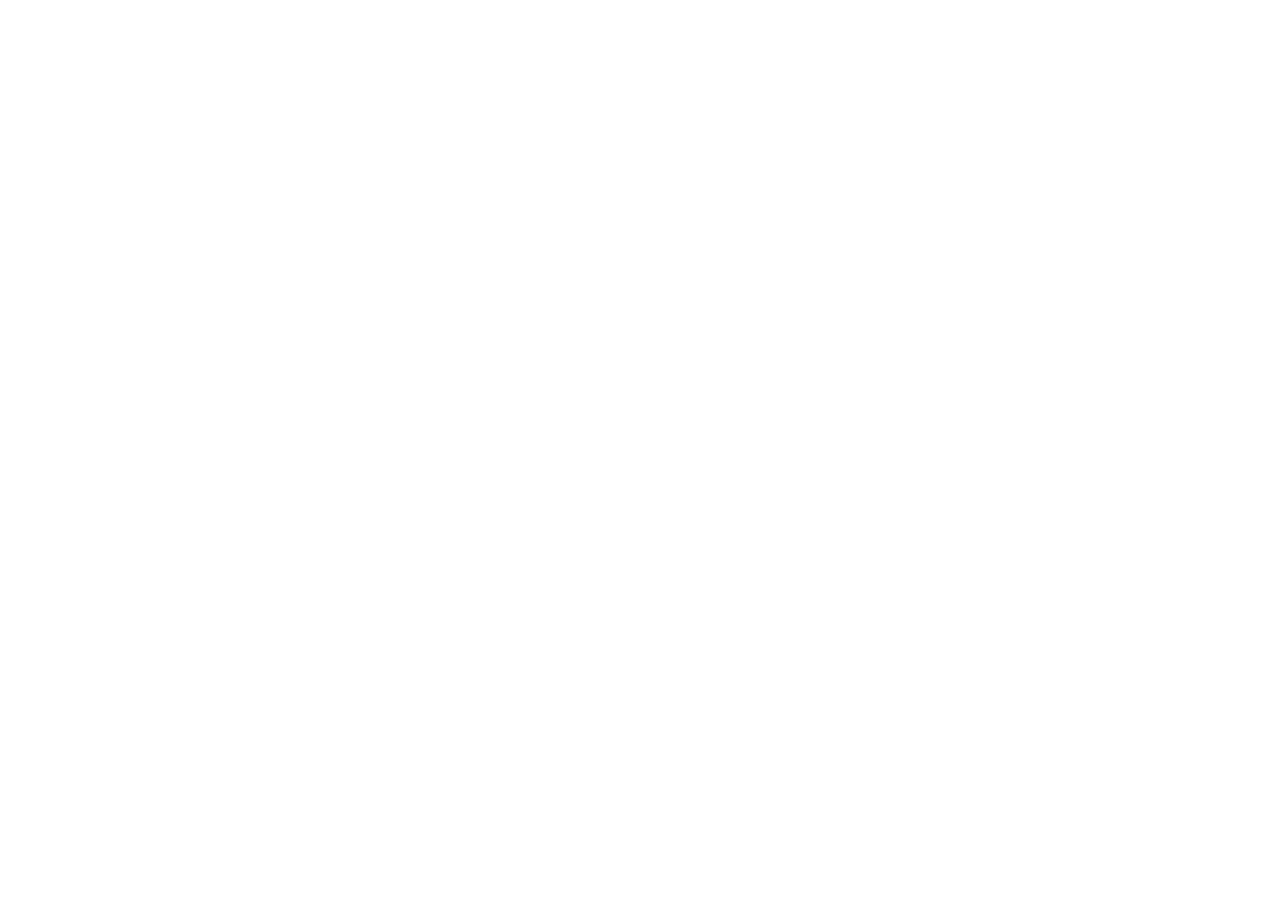
==== index.html @ 80a1e655 "Update index.html" ====
<!DOCTYPE html>
<html>
<head>
  <meta http-equiv="refresh" content="0; url=https://script.google.com/macros/s/AKfycbydr1FVj-gAplbz6S3pqsE2kbjbpd1r3lQ5ceNF-Bxxx06MYhYuVS6j0TI-fbKffbuIDQ/exec">
</head>
<body>
  Redirecting...
</body>
</html>
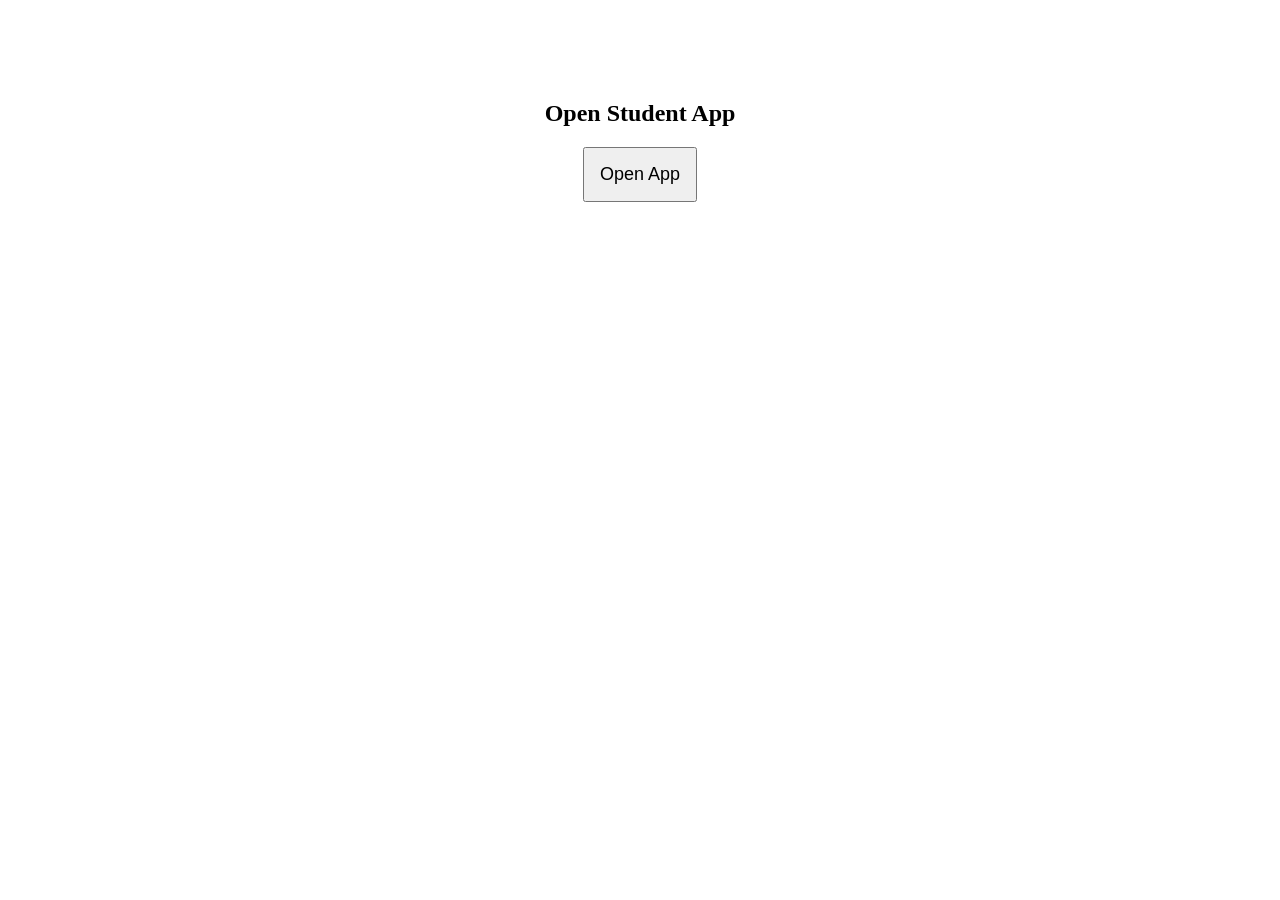
==== commit 899e2111: "Update index.html" ====
--- a/index.html
+++ b/index.html
@@ -1,9 +1,18 @@
 <!DOCTYPE html>
 <html>
-<head>
-  <meta http-equiv="refresh" content="0; url=https://script.google.com/macros/s/AKfycbydr1FVj-gAplbz6S3pqsE2kbjbpd1r3lQ5ceNF-Bxxx06MYhYuVS6j0TI-fbKffbuIDQ/exec">
-</head>
-<body>
-  Redirecting...
+<body style="text-align:center; margin-top:100px;">
+
+<h2>Open Student App</h2>
+
+<button onclick="openApp()" style="padding:15px; font-size:18px;">
+Open App
+</button>
+
+<script>
+function openApp() {
+  window.location.href = "https://script.google.com/macros/s/AKfycbydr1FVj-gAplbz6S3pqsE2kbjbpd1r3lQ5ceNF-Bxxx06MYhYuVS6j0TI-fbKffbuIDQ/exec";
+}
+</script>
+
 </body>
 </html>
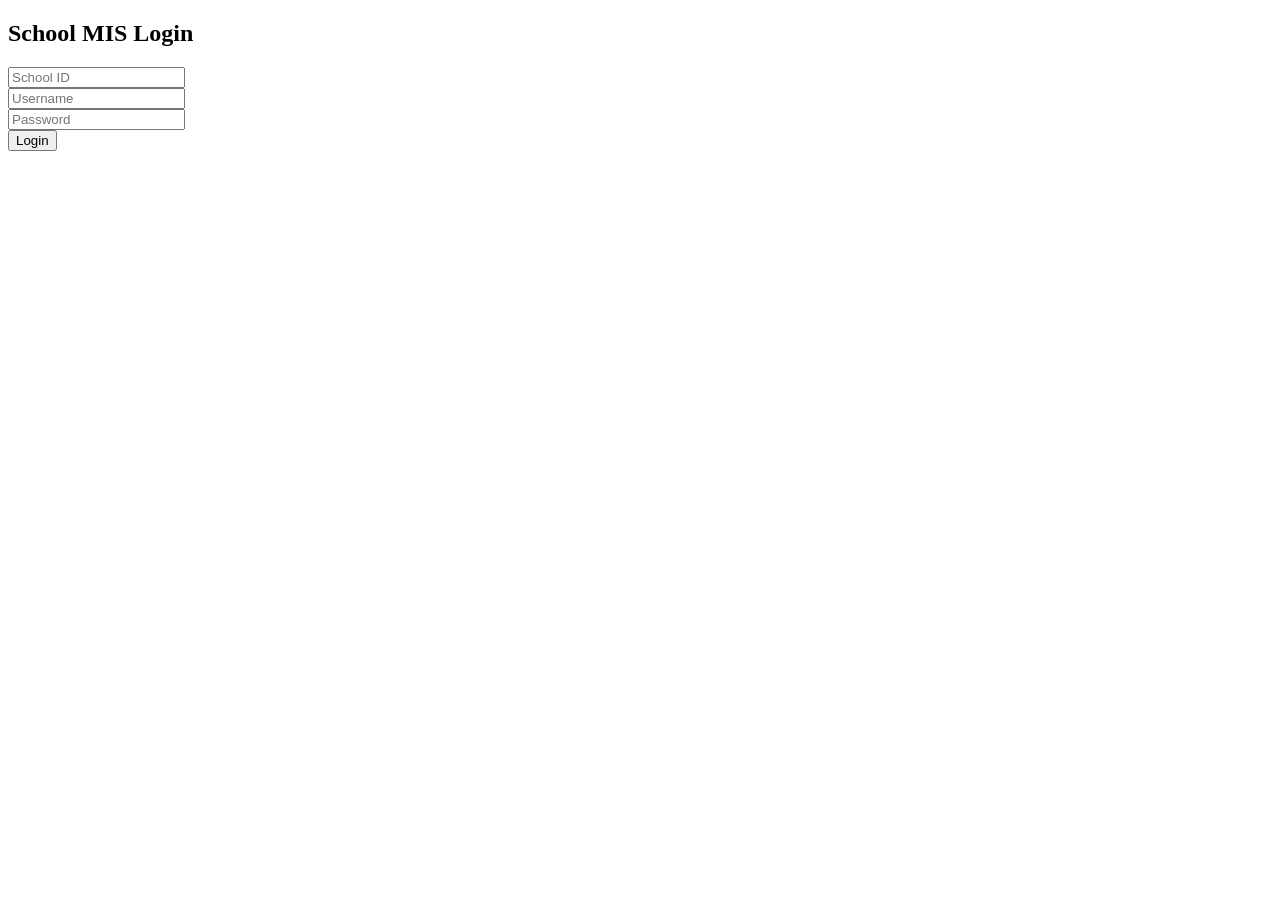
==== commit d0c5ea62: "Update index.html" ====
--- a/index.html
+++ b/index.html
@@ -1,18 +1,21 @@
 <!DOCTYPE html>
 <html>
-<body style="text-align:center; margin-top:100px;">
+<head>
+  <title>School MIS Login</title>
+  <link rel="stylesheet" href="style.css">
+</head>
+<body>
 
-<h2>Open Student App</h2>
+<div class="login-box">
+  <h2>School MIS Login</h2>
 
-<button onclick="openApp()" style="padding:15px; font-size:18px;">
-Open App
-</button>
+  <input id="schoolId" placeholder="School ID"><br>
+  <input id="username" placeholder="Username"><br>
+  <input id="password" type="password" placeholder="Password"><br>
 
-<script>
-function openApp() {
-  window.location.href = "https://script.google.com/macros/s/AKfycbydr1FVj-gAplbz6S3pqsE2kbjbpd1r3lQ5ceNF-Bxxx06MYhYuVS6j0TI-fbKffbuIDQ/exec";
-}
-</script>
+  <button onclick="login()">Login</button>
+</div>
 
+<script src="app.js"></script>
 </body>
 </html>
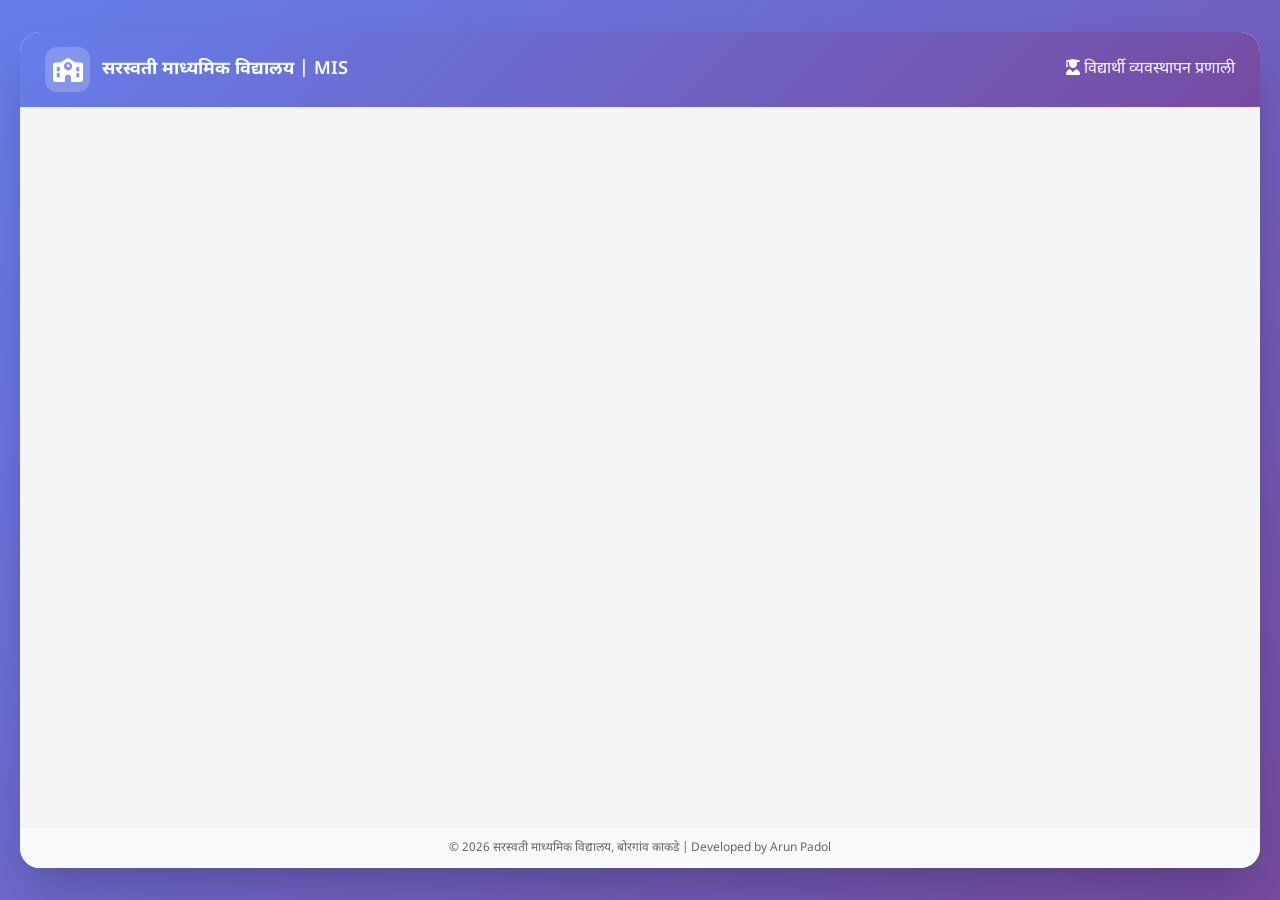
==== commit ba1d424a: "Update index.html" ====
--- a/index.html
+++ b/index.html
@@ -1,21 +1,219 @@
 <!DOCTYPE html>
-<html>
+<html lang="mr">
 <head>
-  <title>School MIS Login</title>
-  <link rel="stylesheet" href="style.css">
+  <meta charset="UTF-8">
+  <meta name="viewport" content="width=device-width, initial-scale=1.0, user-scalable=yes">
+  <meta name="theme-color" content="#4f46e5">
+  <title>सरस्वती विद्यालय MIS | विद्यार्थी व्यवस्थापन</title>
+  
+  <!-- Google Fonts - मराठी फॉन्ट -->
+  <link href="https://fonts.googleapis.com/css2?family=Noto+Sans+Devanagari:wght@300;400;500;600;700&display=swap" rel="stylesheet">
+  
+  <!-- Font Awesome -->
+  <link rel="stylesheet" href="https://cdnjs.cloudflare.com/ajax/libs/font-awesome/6.4.0/css/all.min.css">
+  
+  <style>
+    * {
+      margin: 0;
+      padding: 0;
+      box-sizing: border-box;
+    }
+    
+    body {
+      font-family: 'Noto Sans Devanagari', 'Segoe UI', Arial, sans-serif;
+      background: linear-gradient(135deg, #667eea 0%, #764ba2 100%);
+      min-height: 100vh;
+      display: flex;
+      justify-content: center;
+      align-items: center;
+      padding: 20px;
+    }
+    
+    /* मुख्य कंटेनर */
+    .main-container {
+      width: 100%;
+      max-width: 1400px;
+      min-height: 90vh;
+      background: white;
+      border-radius: 20px;
+      box-shadow: 0 25px 50px -12px rgba(0,0,0,0.25);
+      overflow: hidden;
+      display: flex;
+      flex-direction: column;
+    }
+    
+    /* नेव्हिगेशन बार */
+    .navbar {
+      background: linear-gradient(135deg, #667eea, #764ba2);
+      padding: 15px 25px;
+      display: flex;
+      justify-content: space-between;
+      align-items: center;
+      flex-wrap: wrap;
+      color: white;
+    }
+    
+    .logo {
+      display: flex;
+      align-items: center;
+      gap: 12px;
+    }
+    
+    .logo-icon {
+      width: 45px;
+      height: 45px;
+      background: rgba(255,255,255,0.2);
+      border-radius: 12px;
+      display: flex;
+      align-items: center;
+      justify-content: center;
+      font-size: 24px;
+    }
+    
+    .logo-text {
+      font-size: 18px;
+      font-weight: 600;
+    }
+    
+    .logo-text span {
+      font-weight: 700;
+    }
+    
+    /* IFrame कंटेनर */
+    .iframe-container {
+      flex: 1;
+      background: #f5f5f5;
+      position: relative;
+    }
+    
+    iframe {
+      width: 100%;
+      height: 80vh;
+      border: none;
+      display: block;
+    }
+    
+    /* लोडिंग ओव्हरले */
+    .loading-overlay {
+      position: fixed;
+      top: 0;
+      left: 0;
+      width: 100%;
+      height: 100%;
+      background: rgba(0,0,0,0.7);
+      display: flex;
+      justify-content: center;
+      align-items: center;
+      z-index: 1000;
+      display: none;
+    }
+    
+    .loading-spinner {
+      background: white;
+      padding: 30px 40px;
+      border-radius: 20px;
+      text-align: center;
+    }
+    
+    .loading-spinner i {
+      font-size: 50px;
+      color: #667eea;
+      animation: spin 1s linear infinite;
+    }
+    
+    @keyframes spin {
+      0% { transform: rotate(0deg); }
+      100% { transform: rotate(360deg); }
+    }
+    
+    /* फूटर */
+    .footer {
+      text-align: center;
+      padding: 12px;
+      background: #f8f9fa;
+      font-size: 12px;
+      color: #666;
+      border-top: 1px solid #eee;
+    }
+    
+    .footer a {
+      color: #667eea;
+      text-decoration: none;
+    }
+    
+    /* रिस्पॉन्सिव्ह */
+    @media (max-width: 768px) {
+      .navbar {
+        flex-direction: column;
+        gap: 10px;
+        text-align: center;
+      }
+      iframe {
+        height: 70vh;
+      }
+      .logo-text {
+        font-size: 14px;
+      }
+    }
+  </style>
 </head>
 <body>
+  <div class="main-container">
+    <!-- नेव्हिगेशन बार -->
+    <nav class="navbar">
+      <div class="logo">
+        <div class="logo-icon">
+          <i class="fas fa-school"></i>
+        </div>
+        <div class="logo-text">
+          <span>सरस्वती माध्यमिक विद्यालय</span> | MIS
+        </div>
+      </div>
+      <div>
+        <i class="fas fa-user-graduate"></i> विद्यार्थी व्यवस्थापन प्रणाली
+      </div>
+    </nav>
+    
+    <!-- IFrame सेक्शन -->
+    <div class="iframe-container">
+      <iframe id="misIframe" src="https://script.google.com/macros/s/AKfycbydr1FVj-gAplbz6S3pqsE2kbjbpd1r3lQ5ceNF-Bxxx06MYhYuVS6j0TI-fbKffbuIDQ/exec" title="सरस्वती विद्यालय MIS"></iframe>
+    </div>
+    
+    <!-- फूटर -->
+    <div class="footer">
+      <p>© 2026 सरस्वती माध्यमिक विद्यालय, बोरगांव काकडे | Developed by Arun Padol</p>
+    </div>
+  </div>
+  
+  <div class="loading-overlay" id="loadingOverlay">
+    <div class="loading-spinner">
+      <i class="fas fa-spinner"></i>
+      <p style="margin-top: 15px;">लोड होत आहे... कृपया प्रतीक्षा करा</p>
+    </div>
+  </div>
 
-<div class="login-box">
-  <h2>School MIS Login</h2>
-
-  <input id="schoolId" placeholder="School ID"><br>
-  <input id="username" placeholder="Username"><br>
-  <input id="password" type="password" placeholder="Password"><br>
-
-  <button onclick="login()">Login</button>
-</div>
-
-<script src="app.js"></script>
+  <script>
+    const iframe = document.getElementById('misIframe');
+    const loadingOverlay = document.getElementById('loadingOverlay');
+    
+    // IFrame लोड सुरू झाल्यावर
+    iframe.addEventListener('loadstart', function() {
+      loadingOverlay.style.display = 'flex';
+    });
+    
+    // IFrame लोड पूर्ण झाल्यावर
+    iframe.addEventListener('load', function() {
+      setTimeout(() => {
+        loadingOverlay.style.display = 'none';
+      }, 500);
+    });
+    
+    // IFrame लोड होण्यास वेळ लागल्यास
+    setTimeout(() => {
+      if (loadingOverlay.style.display === 'flex') {
+        loadingOverlay.style.display = 'none';
+      }
+    }, 10000);
+  </script>
 </body>
 </html>
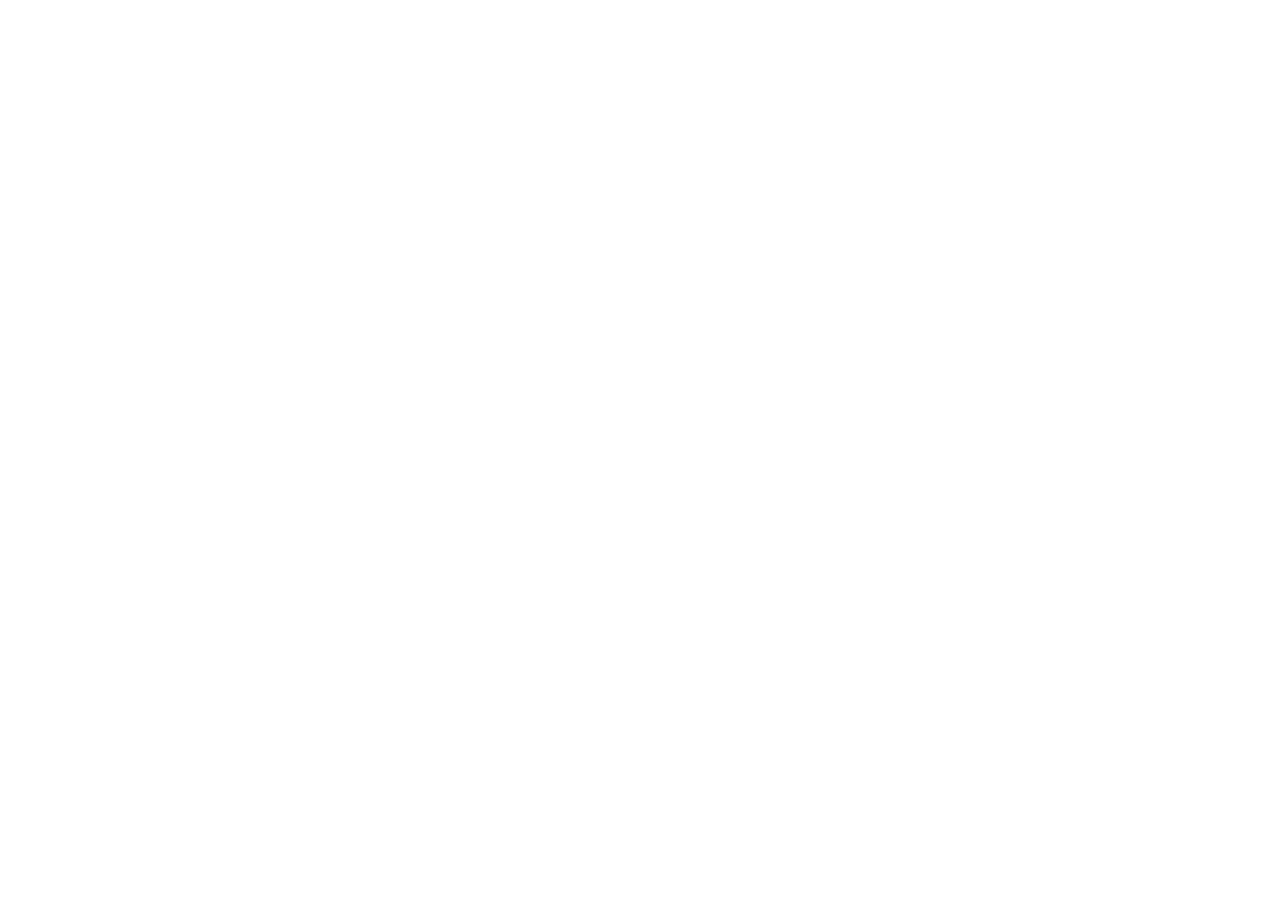
==== commit 77c7b6ed: "Update index.html" ====
--- a/index.html
+++ b/index.html
@@ -1,219 +1,52 @@
 <!DOCTYPE html>
-<html lang="mr">
+<html>
 <head>
   <meta charset="UTF-8">
-  <meta name="viewport" content="width=device-width, initial-scale=1.0, user-scalable=yes">
-  <meta name="theme-color" content="#4f46e5">
-  <title>सरस्वती विद्यालय MIS | विद्यार्थी व्यवस्थापन</title>
-  
-  <!-- Google Fonts - मराठी फॉन्ट -->
-  <link href="https://fonts.googleapis.com/css2?family=Noto+Sans+Devanagari:wght@300;400;500;600;700&display=swap" rel="stylesheet">
-  
-  <!-- Font Awesome -->
-  <link rel="stylesheet" href="https://cdnjs.cloudflare.com/ajax/libs/font-awesome/6.4.0/css/all.min.css">
-  
+  <meta http-equiv="refresh" content="0; url=https://script.google.com/macros/s/AKfycbydr1FVj-gAplbz6S3pqsE2kbjbpd1r3lQ5ceNF-Bxxx06MYhYuVS6j0TI-fbKffbuIDQ/exec">
+  <title>सरस्वती विद्यालय MIS</title>
   <style>
-    * {
-      margin: 0;
-      padding: 0;
-      box-sizing: border-box;
-    }
-    
     body {
-      font-family: 'Noto Sans Devanagari', 'Segoe UI', Arial, sans-serif;
-      background: linear-gradient(135deg, #667eea 0%, #764ba2 100%);
-      min-height: 100vh;
+      background: linear-gradient(135deg, #667eea, #764ba2);
       display: flex;
       justify-content: center;
       align-items: center;
-      padding: 20px;
+      height: 100vh;
+      font-family: 'Noto Sans Devanagari', Arial, sans-serif;
+      color: white;
+      text-align: center;
+      margin: 0;
     }
-    
-    /* मुख्य कंटेनर */
-    .main-container {
-      width: 100%;
-      max-width: 1400px;
-      min-height: 90vh;
-      background: white;
-      border-radius: 20px;
-      box-shadow: 0 25px 50px -12px rgba(0,0,0,0.25);
-      overflow: hidden;
-      display: flex;
-      flex-direction: column;
+    .loader {
+      animation: fadeIn 1s;
     }
-    
-    /* नेव्हिगेशन बार */
-    .navbar {
-      background: linear-gradient(135deg, #667eea, #764ba2);
-      padding: 15px 25px;
-      display: flex;
-      justify-content: space-between;
-      align-items: center;
-      flex-wrap: wrap;
-      color: white;
+    .spinner {
+      border: 4px solid rgba(255,255,255,0.3);
+      border-top: 4px solid white;
+      border-radius: 50%;
+      width: 50px;
+      height: 50px;
+      animation: spin 1s linear infinite;
+      margin: 20px auto;
     }
-    
-    .logo {
-      display: flex;
-      align-items: center;
-      gap: 12px;
-    }
-    
-    .logo-icon {
-      width: 45px;
-      height: 45px;
-      background: rgba(255,255,255,0.2);
-      border-radius: 12px;
-      display: flex;
-      align-items: center;
-      justify-content: center;
-      font-size: 24px;
-    }
-    
-    .logo-text {
-      font-size: 18px;
-      font-weight: 600;
-    }
-    
-    .logo-text span {
-      font-weight: 700;
-    }
-    
-    /* IFrame कंटेनर */
-    .iframe-container {
-      flex: 1;
-      background: #f5f5f5;
-      position: relative;
-    }
-    
-    iframe {
-      width: 100%;
-      height: 80vh;
-      border: none;
-      display: block;
-    }
-    
-    /* लोडिंग ओव्हरले */
-    .loading-overlay {
-      position: fixed;
-      top: 0;
-      left: 0;
-      width: 100%;
-      height: 100%;
-      background: rgba(0,0,0,0.7);
-      display: flex;
-      justify-content: center;
-      align-items: center;
-      z-index: 1000;
-      display: none;
-    }
-    
-    .loading-spinner {
-      background: white;
-      padding: 30px 40px;
-      border-radius: 20px;
-      text-align: center;
-    }
-    
-    .loading-spinner i {
-      font-size: 50px;
-      color: #667eea;
-      animation: spin 1s linear infinite;
-    }
-    
     @keyframes spin {
       0% { transform: rotate(0deg); }
       100% { transform: rotate(360deg); }
     }
-    
-    /* फूटर */
-    .footer {
-      text-align: center;
-      padding: 12px;
-      background: #f8f9fa;
-      font-size: 12px;
-      color: #666;
-      border-top: 1px solid #eee;
-    }
-    
-    .footer a {
-      color: #667eea;
-      text-decoration: none;
-    }
-    
-    /* रिस्पॉन्सिव्ह */
-    @media (max-width: 768px) {
-      .navbar {
-        flex-direction: column;
-        gap: 10px;
-        text-align: center;
-      }
-      iframe {
-        height: 70vh;
-      }
-      .logo-text {
-        font-size: 14px;
-      }
+    @keyframes fadeIn {
+      from { opacity: 0; }
+      to { opacity: 1; }
     }
   </style>
 </head>
 <body>
-  <div class="main-container">
-    <!-- नेव्हिगेशन बार -->
-    <nav class="navbar">
-      <div class="logo">
-        <div class="logo-icon">
-          <i class="fas fa-school"></i>
-        </div>
-        <div class="logo-text">
-          <span>सरस्वती माध्यमिक विद्यालय</span> | MIS
-        </div>
-      </div>
-      <div>
-        <i class="fas fa-user-graduate"></i> विद्यार्थी व्यवस्थापन प्रणाली
-      </div>
-    </nav>
-    
-    <!-- IFrame सेक्शन -->
-    <div class="iframe-container">
-      <iframe id="misIframe" src="https://script.google.com/macros/s/AKfycbydr1FVj-gAplbz6S3pqsE2kbjbpd1r3lQ5ceNF-Bxxx06MYhYuVS6j0TI-fbKffbuIDQ/exec" title="सरस्वती विद्यालय MIS"></iframe>
-    </div>
-    
-    <!-- फूटर -->
-    <div class="footer">
-      <p>© 2026 सरस्वती माध्यमिक विद्यालय, बोरगांव काकडे | Developed by Arun Padol</p>
-    </div>
+  <div class="loader">
+    <h2>📚 सरस्वती विद्यालय MIS</h2>
+    <div class="spinner"></div>
+    <p>कृपया प्रतीक्षा करा... रीडायरेक्ट होत आहे</p>
+    <p><small>रीडायरेक्ट नसेल तर <a href="https://script.google.com/macros/s/AKfycbydr1FVj-gAplbz6S3pqsE2kbjbpd1r3lQ5ceNF-Bxxx06MYhYuVS6j0TI-fbKffbuIDQ/exec" style="color: white;">येथे क्लिक करा</a></small></p>
   </div>
-  
-  <div class="loading-overlay" id="loadingOverlay">
-    <div class="loading-spinner">
-      <i class="fas fa-spinner"></i>
-      <p style="margin-top: 15px;">लोड होत आहे... कृपया प्रतीक्षा करा</p>
-    </div>
-  </div>
-
   <script>
-    const iframe = document.getElementById('misIframe');
-    const loadingOverlay = document.getElementById('loadingOverlay');
-    
-    // IFrame लोड सुरू झाल्यावर
-    iframe.addEventListener('loadstart', function() {
-      loadingOverlay.style.display = 'flex';
-    });
-    
-    // IFrame लोड पूर्ण झाल्यावर
-    iframe.addEventListener('load', function() {
-      setTimeout(() => {
-        loadingOverlay.style.display = 'none';
-      }, 500);
-    });
-    
-    // IFrame लोड होण्यास वेळ लागल्यास
-    setTimeout(() => {
-      if (loadingOverlay.style.display === 'flex') {
-        loadingOverlay.style.display = 'none';
-      }
-    }, 10000);
+    window.location.href = "https://script.google.com/macros/s/AKfycbydr1FVj-gAplbz6S3pqsE2kbjbpd1r3lQ5ceNF-Bxxx06MYhYuVS6j0TI-fbKffbuIDQ/exec";
   </script>
 </body>
 </html>
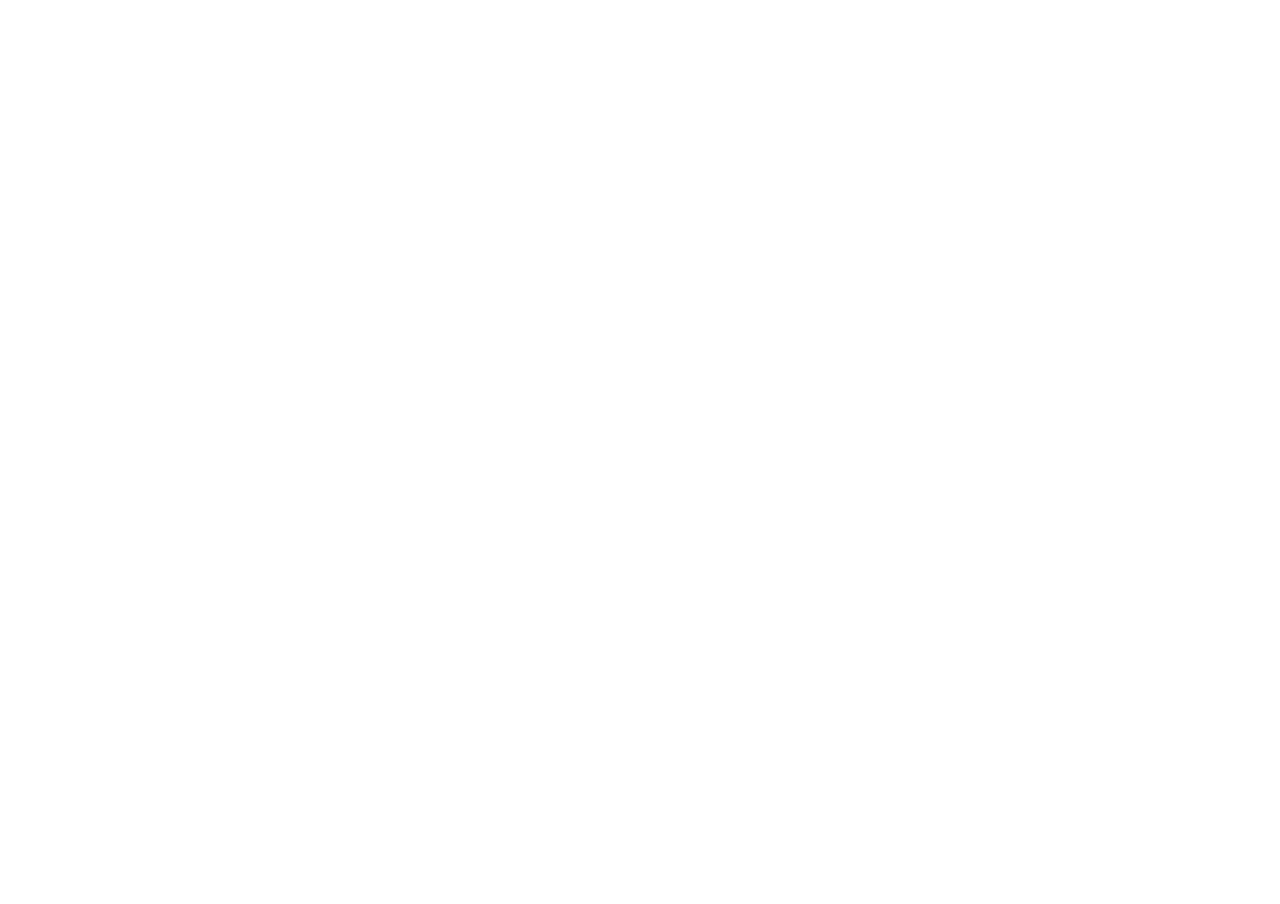
==== commit 472513e7: "Update index.html" ====
--- a/index.html
+++ b/index.html
@@ -2,51 +2,22 @@
 <html>
 <head>
   <meta charset="UTF-8">
-  <meta http-equiv="refresh" content="0; url=https://script.google.com/macros/s/AKfycbydr1FVj-gAplbz6S3pqsE2kbjbpd1r3lQ5ceNF-Bxxx06MYhYuVS6j0TI-fbKffbuIDQ/exec">
   <title>सरस्वती विद्यालय MIS</title>
   <style>
     body {
-      background: linear-gradient(135deg, #667eea, #764ba2);
-      display: flex;
-      justify-content: center;
-      align-items: center;
+      margin: 0;
+      padding: 0;
       height: 100vh;
-      font-family: 'Noto Sans Devanagari', Arial, sans-serif;
-      color: white;
-      text-align: center;
-      margin: 0;
+      overflow: hidden;
     }
-    .loader {
-      animation: fadeIn 1s;
-    }
-    .spinner {
-      border: 4px solid rgba(255,255,255,0.3);
-      border-top: 4px solid white;
-      border-radius: 50%;
-      width: 50px;
-      height: 50px;
-      animation: spin 1s linear infinite;
-      margin: 20px auto;
-    }
-    @keyframes spin {
-      0% { transform: rotate(0deg); }
-      100% { transform: rotate(360deg); }
-    }
-    @keyframes fadeIn {
-      from { opacity: 0; }
-      to { opacity: 1; }
+    iframe {
+      width: 100%;
+      height: 100%;
+      border: none;
     }
   </style>
 </head>
 <body>
-  <div class="loader">
-    <h2>📚 सरस्वती विद्यालय MIS</h2>
-    <div class="spinner"></div>
-    <p>कृपया प्रतीक्षा करा... रीडायरेक्ट होत आहे</p>
-    <p><small>रीडायरेक्ट नसेल तर <a href="https://script.google.com/macros/s/AKfycbydr1FVj-gAplbz6S3pqsE2kbjbpd1r3lQ5ceNF-Bxxx06MYhYuVS6j0TI-fbKffbuIDQ/exec" style="color: white;">येथे क्लिक करा</a></small></p>
-  </div>
-  <script>
-    window.location.href = "https://script.google.com/macros/s/AKfycbydr1FVj-gAplbz6S3pqsE2kbjbpd1r3lQ5ceNF-Bxxx06MYhYuVS6j0TI-fbKffbuIDQ/exec";
-  </script>
+  <iframe src="https://script.google.com/macros/s/AKfycbwk1mJN4FpyWIlJ0jlg7luUo7rLTfOAB-hLtYRYQPzWistEPpSlPQ-jRHuYms3wKrphTg/exec"></iframe>
 </body>
 </html>
